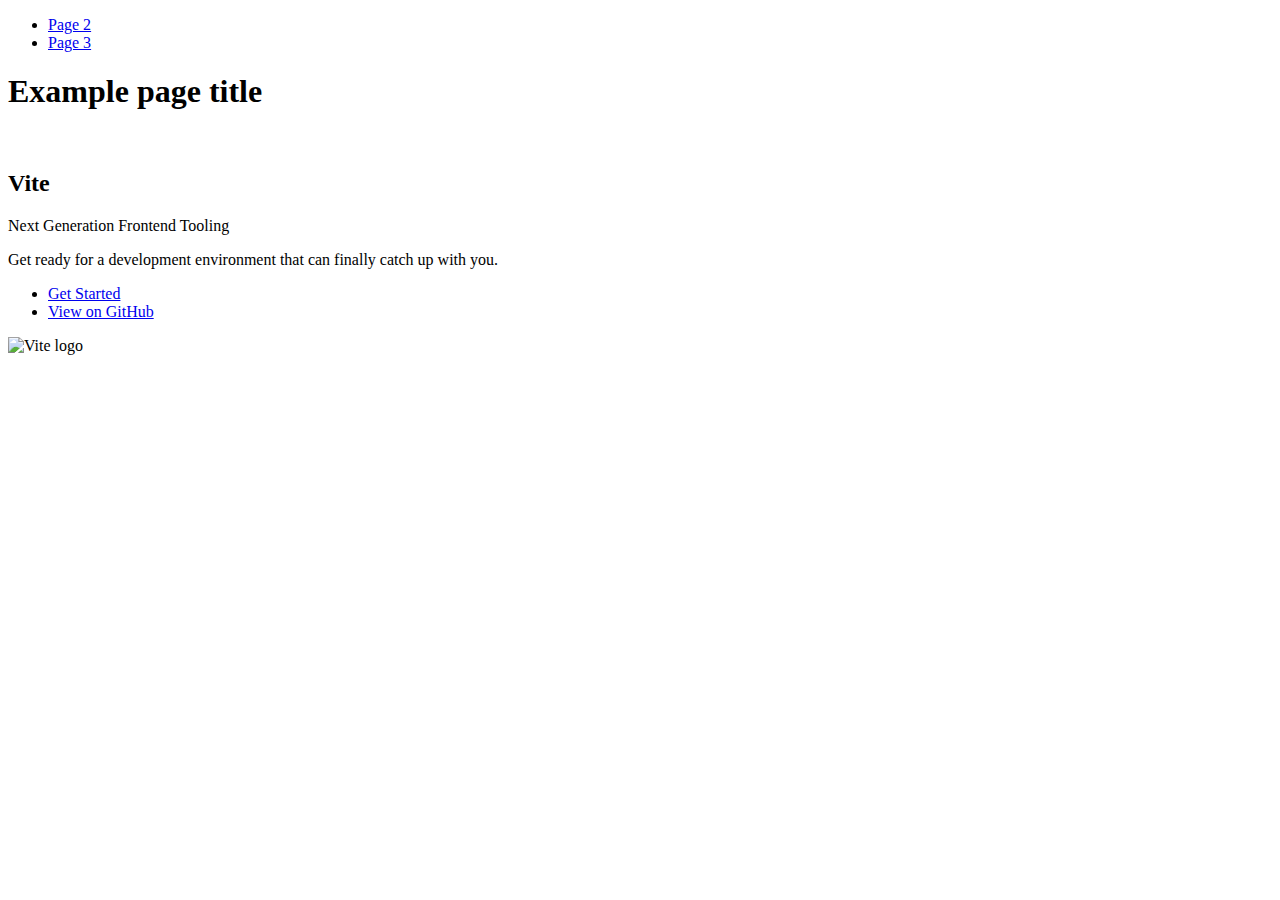
==== index.html @ 0858713a "Deploying to gh-pages from @ Valentyn-Melnyk/goit-js-hw-11@28e0936dc218bf688de3f745b1b2d2308c111edb " ====
<!DOCTYPE html>
<html lang="en">
  <head>
    <meta charset="UTF-8" />
    <link rel="icon" type="image/svg+xml" href="/goit-js-hw-11/favicon.svg" />
    <meta name="viewport" content="width=device-width, initial-scale=1.0" />
    <title>Vanilla App Template</title>
    
    <script type="module" crossorigin src="/goit-js-hw-11/commonHelpers.js"></script>
    <link rel="stylesheet" href="/goit-js-hw-11/assets/index-10c40100.css">
  </head>
  <body>
    <header class="header">
  <nav class="nav">
    <ul class="nav-list">
      <li class="nav-item">
        <a href="./page-2.html" class="nav-link">Page 2</a>
      </li>

      <li class="nav-item">
        <a href="./page-3.html" class="nav-link">Page 3</a>
      </li>
    </ul>
  </nav>
</header>


    <section>
      <h1>Example page title</h1>
      <!-- Path to images as from index.html file -->
      <img src="/goit-js-hw-11/assets/javascript-8dac5379.svg" alt="" />
    </section>

    <!-- Loads the specified .html file -->
    <section class="vite-promo">
  <div class="container">
    <div class="wrapper">
      <h2 class="title">
        <span class="gradient">Vite</span>
      </h2>
      <p class="text">Next Generation Frontend Tooling</p>
      <p class="tagline">
        Get ready for a development environment that can finally catch up with
        you.
      </p>

      <ul class="actions">
        <li class="action">
          <a
            class="link"
            href="https://vitejs.dev/guide/"
            target="_blank"
            rel="noopener noreferrer"
            >Get Started</a
          >
        </li>
        <li class="action">
          <a
            class="link"
            href="https://github.com/vitejs/vite"
            target="_blank"
            rel="noopener noreferrer"
            >View on GitHub</a
          >
        </li>
      </ul>
    </div>

    <div class="thumb">
      <!-- Path to images as from index.html file -->
      <img
        class="pic"
        src="/goit-js-hw-11/assets/vite-logo-51249ca9.png"
        alt="Vite logo"
        width="640"
        height="640"
      />
    </div>
  </div>
</section>


    
  </body>
</html>
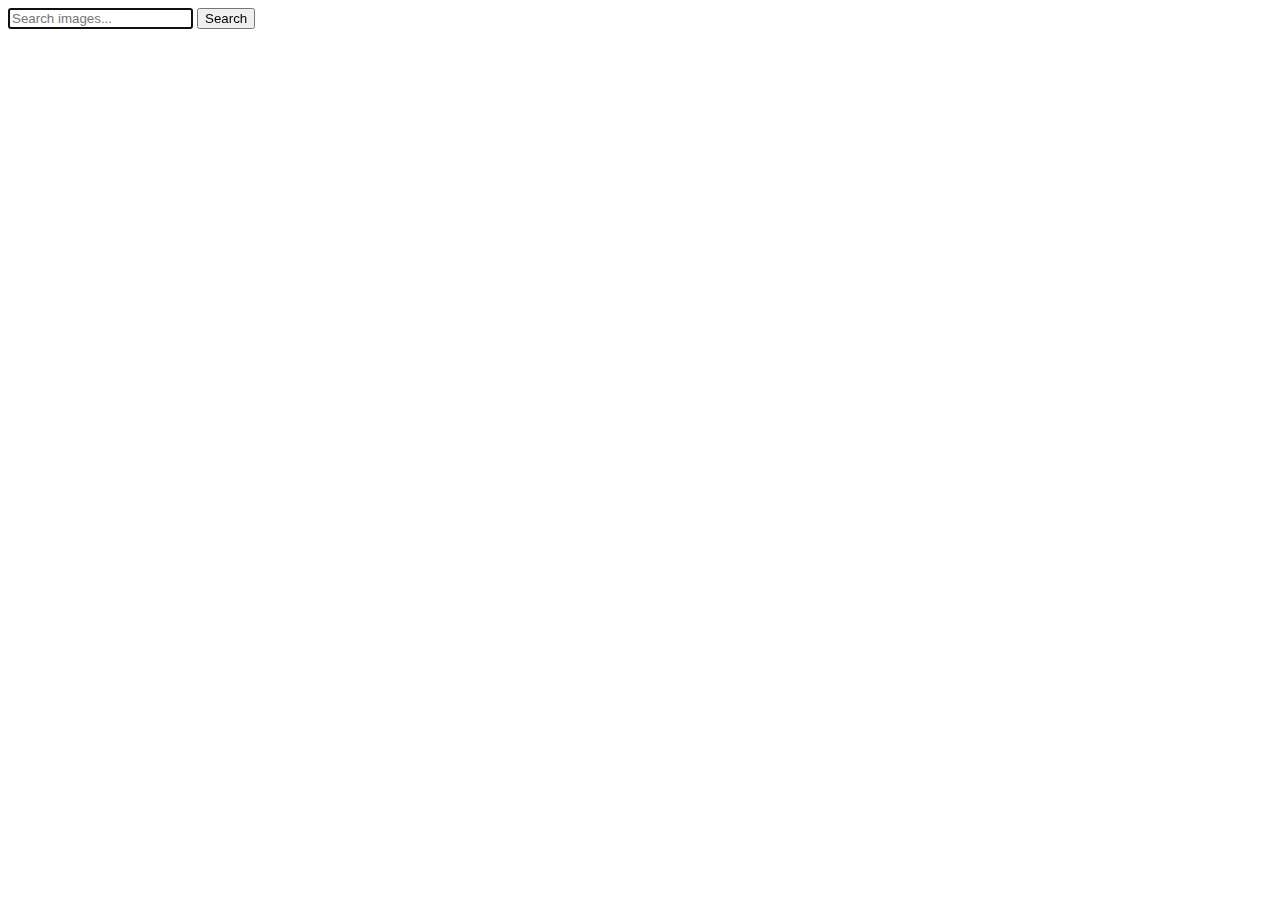
==== commit 39a75b90: "Deploying to gh-pages from @ Valentyn-Melnyk/goit-js-hw-11@357e729bbb7999d5cd6c04351030f06f5c1a21c4 " ====
--- a/index.html
+++ b/index.html
@@ -4,82 +4,45 @@
     <meta charset="UTF-8" />
     <link rel="icon" type="image/svg+xml" href="/goit-js-hw-11/favicon.svg" />
     <meta name="viewport" content="width=device-width, initial-scale=1.0" />
-    <title>Vanilla App Template</title>
+    <title>Gallary</title>
+    <link
+      rel="stylesheet"
+      href="https://cdnjs.cloudflare.com/ajax/libs/modern-normalize/2.0.0/modern-normalize.min.css"
+      integrity="sha512-4xo8blKMVCiXpTaLzQSLSw3KFOVPWhm/TRtuPVc4WG6kUgjH6J03IBuG7JZPkcWMxJ5huwaBpOpnwYElP/m6wg=="
+      crossorigin="anonymous"
+      referrerpolicy="no-referrer"
+    />
+    <link rel="preconnect" href="https://fonts.googleapis.com" />
+    <link rel="preconnect" href="https://fonts.gstatic.com" crossorigin />
+    <link
+      href="https://fonts.googleapis.com/css2?family=Montserrat:ital,wght@0,100..900;1,100..900&display=swap"
+      rel="stylesheet"
+    />
     
     <script type="module" crossorigin src="/goit-js-hw-11/commonHelpers.js"></script>
-    <link rel="stylesheet" href="/goit-js-hw-11/assets/index-10c40100.css">
+    <link rel="modulepreload" crossorigin href="/goit-js-hw-11/assets/vendor-8c59ed88.js">
+    <link rel="stylesheet" href="/goit-js-hw-11/assets/vendor-1cd1f9d9.css">
+    <link rel="stylesheet" href="/goit-js-hw-11/assets/index-ed66625f.css">
   </head>
   <body>
-    <header class="header">
-  <nav class="nav">
-    <ul class="nav-list">
-      <li class="nav-item">
-        <a href="./page-2.html" class="nav-link">Page 2</a>
-      </li>
+    <section>
+      <div class="container">
+        <form class="form-search" autocomplete="off">
+          <label>
+            <input
+              type="text"
+              name="search"
+              placeholder="Search images..."
+              autofocus
+            />
+          </label>
+          <button class="btn-search" type="submit">Search</button>
+        </form>
 
-      <li class="nav-item">
-        <a href="./page-3.html" class="nav-link">Page 3</a>
-      </li>
-    </ul>
-  </nav>
-</header>
-
-
-    <section>
-      <h1>Example page title</h1>
-      <!-- Path to images as from index.html file -->
-      <img src="/goit-js-hw-11/assets/javascript-8dac5379.svg" alt="" />
+        <ul class="gallery js-gallery"></ul>
+        <span class="loader is-hidden"></span>
+      </div>
     </section>
-
-    <!-- Loads the specified .html file -->
-    <section class="vite-promo">
-  <div class="container">
-    <div class="wrapper">
-      <h2 class="title">
-        <span class="gradient">Vite</span>
-      </h2>
-      <p class="text">Next Generation Frontend Tooling</p>
-      <p class="tagline">
-        Get ready for a development environment that can finally catch up with
-        you.
-      </p>
-
-      <ul class="actions">
-        <li class="action">
-          <a
-            class="link"
-            href="https://vitejs.dev/guide/"
-            target="_blank"
-            rel="noopener noreferrer"
-            >Get Started</a
-          >
-        </li>
-        <li class="action">
-          <a
-            class="link"
-            href="https://github.com/vitejs/vite"
-            target="_blank"
-            rel="noopener noreferrer"
-            >View on GitHub</a
-          >
-        </li>
-      </ul>
-    </div>
-
-    <div class="thumb">
-      <!-- Path to images as from index.html file -->
-      <img
-        class="pic"
-        src="/goit-js-hw-11/assets/vite-logo-51249ca9.png"
-        alt="Vite logo"
-        width="640"
-        height="640"
-      />
-    </div>
-  </div>
-</section>
-
-
     
   </body>
 </html>
